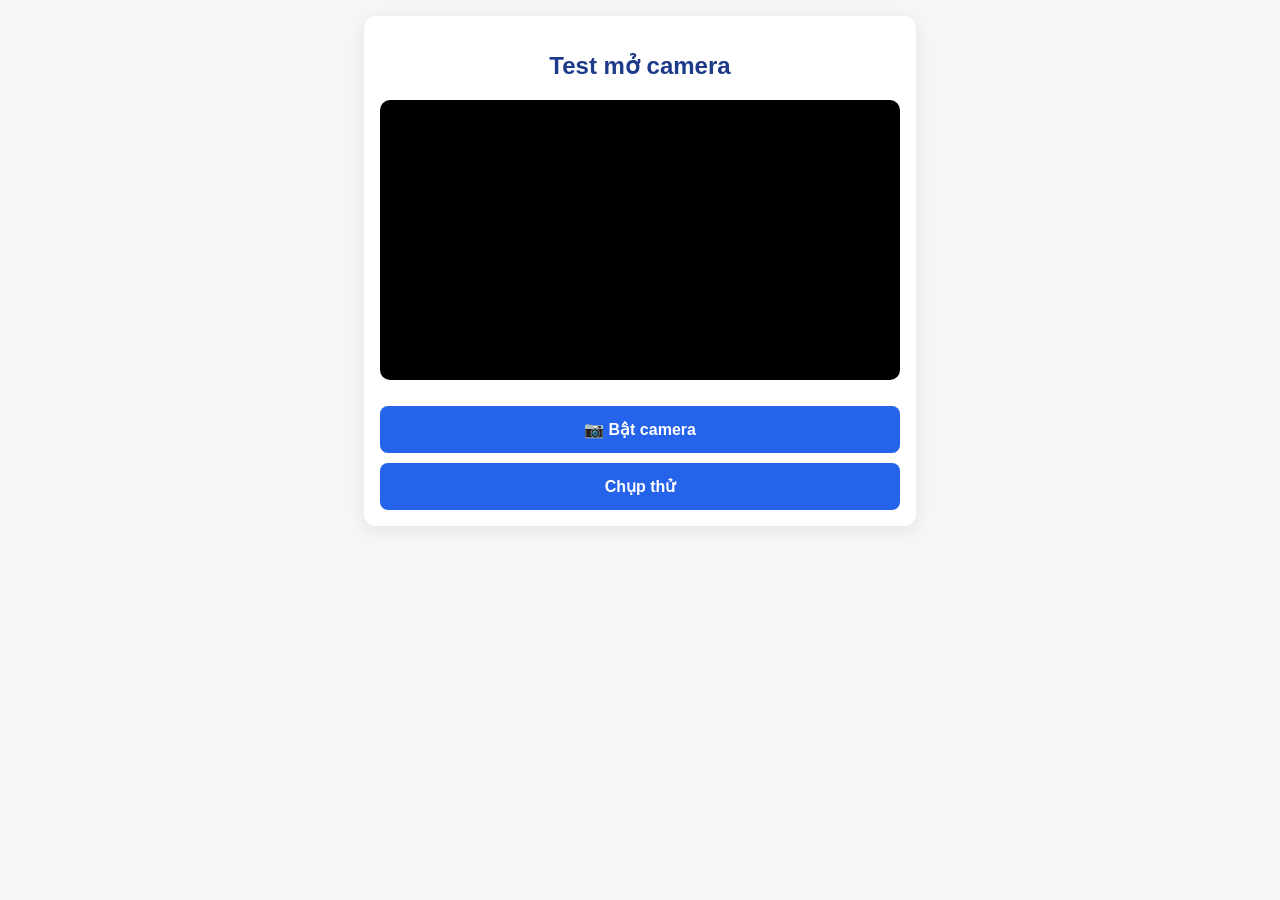
==== index.html @ c0b300fc "Add files via upload" ====
<!DOCTYPE html>
<html lang="vi">
<head>
  <meta charset="utf-8">
  <meta name="viewport" content="width=device-width, initial-scale=1">
  <title>BMU Camera Test</title>
  <style>
    body {
      font-family: Arial, sans-serif;
      background: #f4f6f8;
      margin: 0;
      padding: 16px;
    }

    .box {
      max-width: 520px;
      margin: 0 auto;
      background: #fff;
      padding: 16px;
      border-radius: 12px;
      box-shadow: 0 4px 16px rgba(0,0,0,0.08);
    }

    h2 {
      text-align: center;
      color: #1e3a8a;
    }

    video {
      width: 100%;
      min-height: 280px;
      background: #000;
      border-radius: 10px;
      display: block;
      margin: 16px 0;
      object-fit: cover;
    }

    canvas {
      display: none;
    }

    button {
      width: 100%;
      padding: 14px;
      border: none;
      border-radius: 8px;
      background: #2563eb;
      color: #fff;
      font-size: 16px;
      font-weight: bold;
      margin-top: 10px;
    }

    .ok {
      background: #dcfce7;
      color: #166534;
      padding: 12px;
      border-radius: 8px;
      margin-top: 12px;
    }

    .err {
      background: #fee2e2;
      color: #991b1b;
      padding: 12px;
      border-radius: 8px;
      margin-top: 12px;
      white-space: pre-wrap;
    }
  </style>
</head>
<body>
  <div class="box">
    <h2>Test mở camera</h2>

    <video id="videoPreview" muted playsinline webkit-playsinline></video>
    <canvas id="canvas"></canvas>

    <button onclick="startCamera()">📷 Bật camera</button>
    <button onclick="capturePhoto()">Chụp thử</button>

    <div id="result"></div>
  </div>

  <script>
    let stream = null;
    let videoReady = false;

    const video = document.getElementById("videoPreview");
    const canvas = document.getElementById("canvas");
    const result = document.getElementById("result");

    async function startCamera() {
      result.innerHTML = "";

      try {
        if (!navigator.mediaDevices || !navigator.mediaDevices.getUserMedia) {
          throw new Error("Trình duyệt không hỗ trợ getUserMedia.");
        }

        stream = await navigator.mediaDevices.getUserMedia({
          video: { facingMode: "user" },
          audio: false
        });

        video.srcObject = stream;
        video.muted = true;
        video.setAttribute("playsinline", "");
        video.setAttribute("webkit-playsinline", "");

        await video.play();

        videoReady = true;
        result.innerHTML = '<div class="ok">✅ Camera đã mở thành công.</div>';

      } catch (err) {
        videoReady = false;

        result.innerHTML =
          '<div class="err">' +
          '❌ Không mở được camera.\n\n' +
          'Tên lỗi: ' + (err.name || '') + '\n' +
          'Thông báo: ' + (err.message || err) + '\n\n' +
          'User Agent:\n' + navigator.userAgent +
          '</div>';
      }
    }

    function capturePhoto() {
      if (!videoReady) {
        result.innerHTML = '<div class="err">Chưa bật camera.</div>';
        return;
      }

      canvas.width = video.videoWidth;
      canvas.height = video.videoHeight;
      canvas.getContext("2d").drawImage(video, 0, 0);

      const imageBase64 = canvas.toDataURL("image/jpeg", 0.85);
      result.innerHTML =
        '<div class="ok">✅ Đã chụp được ảnh từ camera. Độ dài ảnh base64: ' +
        imageBase64.length +
        '</div>';
    }
  </script>
</body>
</html>
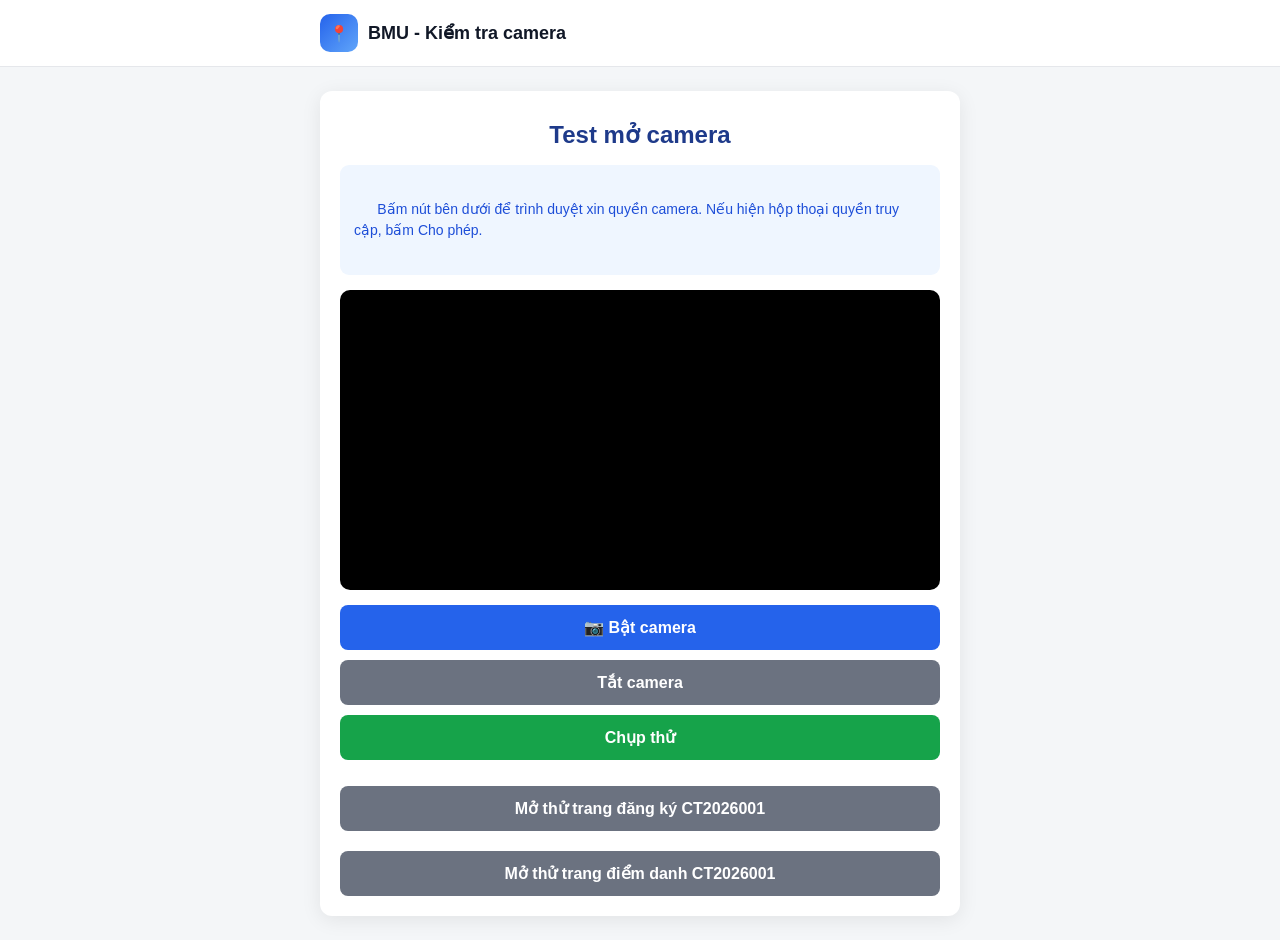
==== commit b8a1867b: "Add files via upload" ====
--- a/index.html
+++ b/index.html
@@ -1,148 +1,125 @@
-<!DOCTYPE html>
-<html lang="vi">
-<head>
-  <meta charset="utf-8">
-  <meta name="viewport" content="width=device-width, initial-scale=1">
-  <title>BMU Camera Test</title>
-  <style>
-    body {
-      font-family: Arial, sans-serif;
-      background: #f4f6f8;
-      margin: 0;
-      padding: 16px;
-    }
-
-    .box {
-      max-width: 520px;
-      margin: 0 auto;
-      background: #fff;
-      padding: 16px;
-      border-radius: 12px;
-      box-shadow: 0 4px 16px rgba(0,0,0,0.08);
-    }
-
-    h2 {
-      text-align: center;
-      color: #1e3a8a;
-    }
-
-    video {
-      width: 100%;
-      min-height: 280px;
-      background: #000;
-      border-radius: 10px;
-      display: block;
-      margin: 16px 0;
-      object-fit: cover;
-    }
-
-    canvas {
-      display: none;
-    }
-
-    button {
-      width: 100%;
-      padding: 14px;
-      border: none;
-      border-radius: 8px;
-      background: #2563eb;
-      color: #fff;
-      font-size: 16px;
-      font-weight: bold;
-      margin-top: 10px;
-    }
-
-    .ok {
-      background: #dcfce7;
-      color: #166534;
-      padding: 12px;
-      border-radius: 8px;
-      margin-top: 12px;
-    }
-
-    .err {
-      background: #fee2e2;
-      color: #991b1b;
-      padding: 12px;
-      border-radius: 8px;
-      margin-top: 12px;
-      white-space: pre-wrap;
-    }
-  </style>
-</head>
-<body>
-  <div class="box">
-    <h2>Test mở camera</h2>
-
-    <video id="videoPreview" muted playsinline webkit-playsinline></video>
-    <canvas id="canvas"></canvas>
-
-    <button onclick="startCamera()">📷 Bật camera</button>
-    <button onclick="capturePhoto()">Chụp thử</button>
-
-    <div id="result"></div>
-  </div>
-
-  <script>
-    let stream = null;
-    let videoReady = false;
-
-    const video = document.getElementById("videoPreview");
-    const canvas = document.getElementById("canvas");
-    const result = document.getElementById("result");
-
-    async function startCamera() {
-      result.innerHTML = "";
-
-      try {
-        if (!navigator.mediaDevices || !navigator.mediaDevices.getUserMedia) {
-          throw new Error("Trình duyệt không hỗ trợ getUserMedia.");
-        }
-
-        stream = await navigator.mediaDevices.getUserMedia({
-          video: { facingMode: "user" },
-          audio: false
-        });
-
-        video.srcObject = stream;
-        video.muted = true;
-        video.setAttribute("playsinline", "");
-        video.setAttribute("webkit-playsinline", "");
-
-        await video.play();
-
-        videoReady = true;
-        result.innerHTML = '<div class="ok">✅ Camera đã mở thành công.</div>';
-
-      } catch (err) {
-        videoReady = false;
-
-        result.innerHTML =
-          '<div class="err">' +
-          '❌ Không mở được camera.\n\n' +
-          'Tên lỗi: ' + (err.name || '') + '\n' +
-          'Thông báo: ' + (err.message || err) + '\n\n' +
-          'User Agent:\n' + navigator.userAgent +
-          '</div>';
-      }
-    }
-
-    function capturePhoto() {
-      if (!videoReady) {
-        result.innerHTML = '<div class="err">Chưa bật camera.</div>';
-        return;
-      }
-
-      canvas.width = video.videoWidth;
-      canvas.height = video.videoHeight;
-      canvas.getContext("2d").drawImage(video, 0, 0);
-
-      const imageBase64 = canvas.toDataURL("image/jpeg", 0.85);
-      result.innerHTML =
-        '<div class="ok">✅ Đã chụp được ảnh từ camera. Độ dài ảnh base64: ' +
-        imageBase64.length +
-        '</div>';
-    }
-  </script>
-</body>
-</html>+<!DOCTYPE html>
+<html lang="vi">
+<head>
+  <meta charset="utf-8">
+  <meta name="viewport" content="width=device-width, initial-scale=1">
+  <title>BMU Camera Test</title>
+  <link rel="stylesheet" href="assets/style.css">
+</head>
+<body>
+  <div class="topbar">
+    <div class="topbar-inner">
+      <div class="logo-box">📍</div>
+      <div class="brand-title">BMU - Kiểm tra camera</div>
+    </div>
+  </div>
+
+  <div class="container">
+    <h2>Test mở camera</h2>
+
+    <div class="alert alert-info">
+      Bấm nút bên dưới để trình duyệt xin quyền camera. Nếu hiện hộp thoại quyền truy cập, bấm Cho phép.
+    </div>
+
+    <video id="videoPreview" muted playsinline webkit-playsinline></video>
+    <canvas id="canvas"></canvas>
+
+    <button class="btn" id="btnStart" onclick="startCamera()">📷 Bật camera</button>
+    <button class="btn btn-secondary" onclick="stopCamera()">Tắt camera</button>
+    <button class="btn btn-success" onclick="capturePhoto()">Chụp thử</button>
+
+    <div id="result"></div>
+
+    <div class="links">
+      <a class="btn btn-secondary" href="register.html?programId=CT2026001">Mở thử trang đăng ký CT2026001</a>
+      <a class="btn btn-secondary" href="attendance.html?programId=CT2026001">Mở thử trang điểm danh CT2026001</a>
+    </div>
+  </div>
+
+  <script>
+    let stream = null;
+    let videoReady = false;
+
+    const video = document.getElementById('videoPreview');
+    const canvas = document.getElementById('canvas');
+    const result = document.getElementById('result');
+    const btnStart = document.getElementById('btnStart');
+
+    async function startCamera() {
+      result.innerHTML = '';
+      btnStart.disabled = true;
+      btnStart.innerHTML = '<div class="spinner"></div> Đang xin quyền camera...';
+
+      try {
+        if (!navigator.mediaDevices || !navigator.mediaDevices.getUserMedia) {
+          throw new Error('Trình duyệt không hỗ trợ getUserMedia.');
+        }
+
+        try {
+          stream = await navigator.mediaDevices.getUserMedia({
+            video: { facingMode: 'user' },
+            audio: false
+          });
+        } catch (err1) {
+          stream = await navigator.mediaDevices.getUserMedia({
+            video: true,
+            audio: false
+          });
+        }
+
+        video.srcObject = stream;
+        video.muted = true;
+        video.setAttribute('playsinline', '');
+        video.setAttribute('webkit-playsinline', '');
+        await video.play();
+
+        videoReady = true;
+        result.innerHTML = '<div class="alert alert-success">✅ Camera đã mở thành công.</div>';
+        btnStart.textContent = '✅ Camera đã bật';
+        btnStart.disabled = false;
+
+      } catch (err) {
+        videoReady = false;
+        btnStart.disabled = false;
+        btnStart.textContent = '📷 Bật camera';
+
+        result.innerHTML =
+          '<div class="alert alert-danger">' +
+          '❌ Không mở được camera.\n\n' +
+          'Tên lỗi: ' + (err.name || '') + '\n' +
+          'Thông báo: ' + (err.message || err) + '\n\n' +
+          'User Agent:\n' + navigator.userAgent +
+          '</div>';
+      }
+    }
+
+    function capturePhoto() {
+      if (!videoReady || !video.videoWidth) {
+        result.innerHTML = '<div class="alert alert-danger">Chưa bật camera hoặc camera chưa sẵn sàng.</div>';
+        return;
+      }
+
+      canvas.width = video.videoWidth;
+      canvas.height = video.videoHeight;
+      canvas.getContext('2d').drawImage(video, 0, 0, canvas.width, canvas.height);
+
+      const imageBase64 = canvas.toDataURL('image/jpeg', 0.85);
+      result.innerHTML = '<div class="alert alert-success">✅ Đã chụp được ảnh từ camera. Độ dài ảnh base64: ' + imageBase64.length + '</div>';
+    }
+
+    function stopCamera() {
+      if (stream) {
+        stream.getTracks().forEach(function(track) { track.stop(); });
+        stream = null;
+      }
+      video.srcObject = null;
+      videoReady = false;
+      btnStart.textContent = '📷 Bật camera';
+      btnStart.disabled = false;
+      result.innerHTML = '<div class="alert alert-info">Đã tắt camera.</div>';
+    }
+
+    window.addEventListener('beforeunload', stopCamera);
+  </script>
+</body>
+</html>
--- a/assets/style.css
+++ b/assets/style.css
@@ -0,0 +1,193 @@
+:root{
+  --primary:#2563eb;
+  --primary-dark:#1d4ed8;
+  --success:#16a34a;
+  --danger:#dc2626;
+  --warning:#f97316;
+  --bg:#f4f6f8;
+  --card:#ffffff;
+  --text:#111827;
+  --muted:#6b7280;
+  --border:#e5e7eb;
+  --soft-blue:#eff6ff;
+  --soft-green:#dcfce7;
+  --soft-red:#fee2e2;
+  --soft-orange:#ffedd5;
+  --radius:12px;
+}
+*{box-sizing:border-box;}
+body{
+  font-family: Arial, sans-serif;
+  background:var(--bg);
+  margin:0;
+  padding:0;
+  color:var(--text);
+}
+.topbar{
+  background:#fff;
+  border-bottom:1px solid var(--border);
+  padding:14px 16px;
+}
+.topbar-inner{
+  max-width:640px;
+  margin:0 auto;
+  display:flex;
+  align-items:center;
+  gap:10px;
+}
+.logo-box{
+  width:38px;
+  height:38px;
+  border-radius:10px;
+  background:linear-gradient(135deg,#2563eb,#60a5fa);
+  color:#fff;
+  display:flex;
+  align-items:center;
+  justify-content:center;
+  font-weight:bold;
+  flex-shrink:0;
+}
+.brand-title{
+  font-weight:700;
+  font-size:18px;
+}
+.container{
+  background:var(--card);
+  max-width:640px;
+  margin:24px auto;
+  padding:20px;
+  border-radius:var(--radius);
+  box-shadow:0 4px 20px rgba(0,0,0,0.08);
+}
+.logo{
+  display:block;
+  margin:0 auto 10px;
+  height:80px;
+}
+h1,h2{
+  color:#1e3a8a;
+  text-align:center;
+  margin:10px 0 16px;
+}
+.notice{
+  font-size:14px;
+  color:#b91c1c;
+  text-align:center;
+  margin:10px 0 20px;
+  line-height:1.5;
+}
+.box{
+  background:#f9fafb;
+  border:1px solid var(--border);
+  border-radius:10px;
+  padding:14px;
+  margin-bottom:14px;
+}
+.row{
+  display:flex;
+  justify-content:space-between;
+  gap:12px;
+  border-bottom:1px dashed var(--border);
+  padding:9px 0;
+  font-size:14px;
+}
+.row:last-child{border-bottom:none;}
+.label{color:var(--muted);flex-shrink:0;}
+.value{font-weight:600;text-align:right;}
+.student-name{
+  font-weight:bold;
+  color:#111827;
+  font-size:17px;
+  margin-bottom:6px;
+}
+.student-meta{
+  color:#4b5563;
+  font-size:14px;
+  line-height:1.5;
+}
+.badge{
+  display:inline-block;
+  border-radius:999px;
+  padding:4px 10px;
+  font-size:12px;
+  font-weight:bold;
+}
+.badge-success{background:var(--soft-green);color:#166534;}
+.badge-warning{background:var(--soft-orange);color:#9a3412;}
+.badge-danger{background:var(--soft-red);color:#991b1b;}
+.badge-primary{background:var(--soft-blue);color:#1d4ed8;}
+video{
+  width:100%;
+  min-height:280px;
+  height:auto;
+  border-radius:10px;
+  background:#000;
+  object-fit:cover;
+  cursor:pointer;
+  margin:15px 0;
+  display:block;
+}
+canvas{display:none;}
+.btn{
+  width:100%;
+  padding:13px 14px;
+  margin-top:10px;
+  font-size:16px;
+  border:none;
+  border-radius:8px;
+  cursor:pointer;
+  background:var(--primary);
+  color:#fff;
+  display:flex;
+  align-items:center;
+  justify-content:center;
+  gap:8px;
+  font-weight:bold;
+  text-decoration:none;
+}
+.btn:hover{background:var(--primary-dark);color:#fff;}
+.btn-success{background:var(--success);}
+.btn-success:hover{background:#15803d;}
+.btn-danger{background:var(--danger);}
+.btn-danger:hover{background:#b91c1c;}
+.btn-secondary{background:#6b7280;}
+.btn-secondary:hover{background:#4b5563;}
+.btn:disabled{background:#9ca3af;cursor:not-allowed;}
+.spinner{
+  border:3px solid #f3f3f3;
+  border-top:3px solid white;
+  border-radius:50%;
+  width:16px;
+  height:16px;
+  animation:spin 1s linear infinite;
+}
+@keyframes spin{0%{transform:rotate(0deg);}100%{transform:rotate(360deg);}}
+.alert{
+  padding:13px 14px;
+  border-radius:9px;
+  margin-top:12px;
+  font-size:14px;
+  line-height:1.5;
+  white-space:pre-wrap;
+}
+.alert-success{background:var(--soft-green);color:#166534;}
+.alert-danger{background:var(--soft-red);color:#991b1b;}
+.alert-info{background:var(--soft-blue);color:#1d4ed8;}
+.alert-warning{background:var(--soft-orange);color:#9a3412;}
+.footer{text-align:center;margin-top:20px;font-size:13px;color:#888;}
+.hidden{display:none!important;}
+.links{display:grid;gap:10px;margin-top:16px;}
+.code{
+  background:#111827;
+  color:#e5e7eb;
+  border-radius:8px;
+  padding:10px;
+  overflow:auto;
+  font-size:13px;
+}
+@media (max-width:640px){
+  .container{margin:16px 12px;padding:16px;}
+  .brand-title{font-size:16px;}
+  .row{font-size:13px;}
+  video{min-height:250px;}
+}
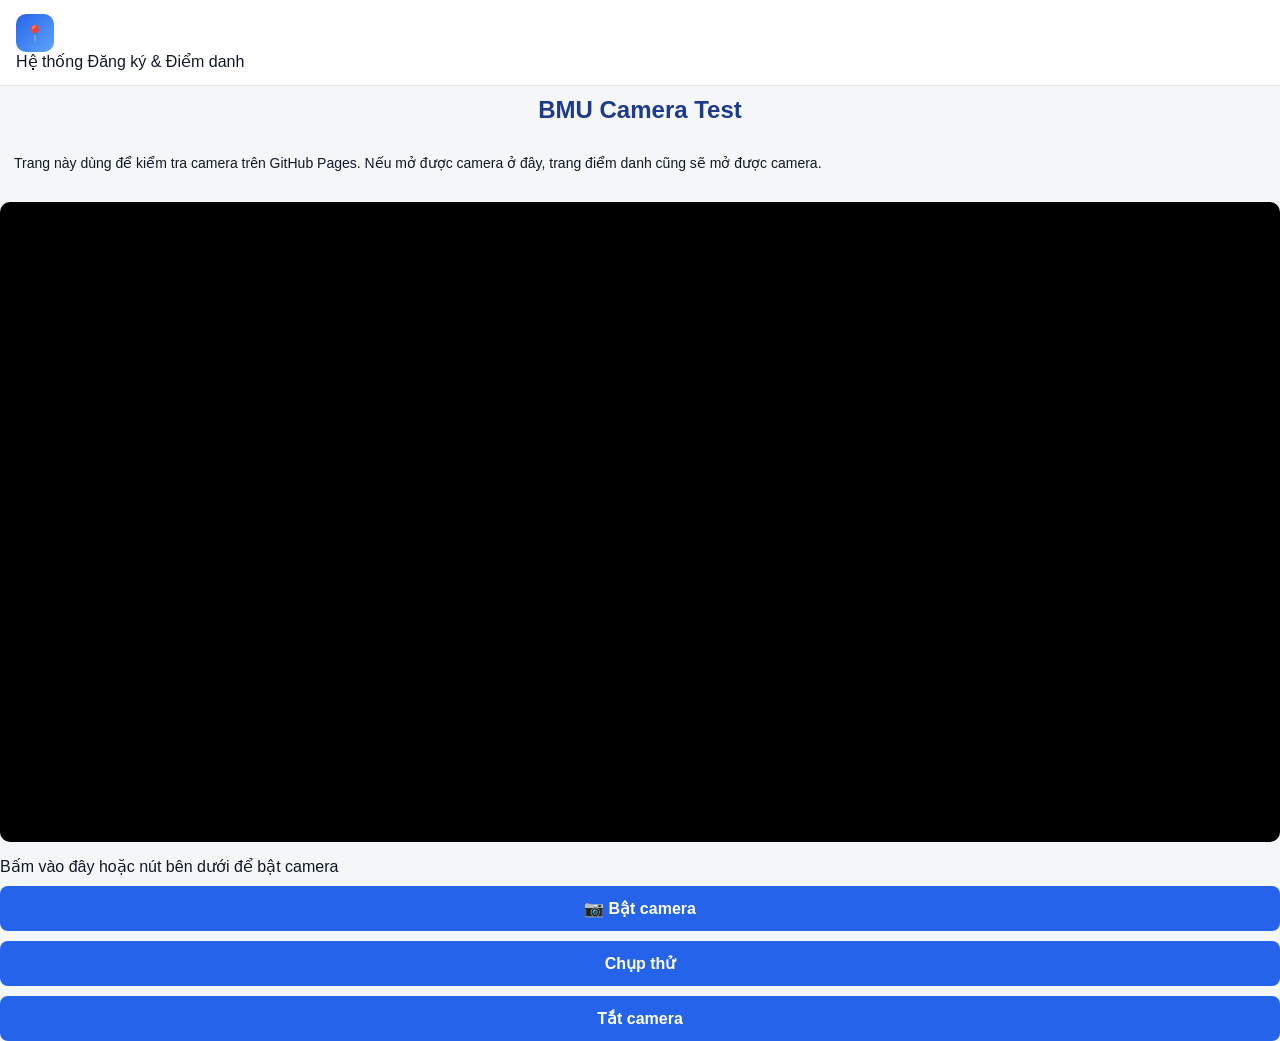
==== commit 7eef4fd0: "Update index.html" ====
--- a/index.html
+++ b/index.html
@@ -3,123 +3,95 @@
 <head>
   <meta charset="utf-8">
   <meta name="viewport" content="width=device-width, initial-scale=1">
-  <title>BMU Camera Test</title>
+  <title>BMU - Đăng ký & Điểm danh</title>
   <link rel="stylesheet" href="assets/style.css">
+  <script src="assets/config.js"></script>
+  <script src="assets/api.js"></script>
 </head>
 <body>
   <div class="topbar">
-    <div class="topbar-inner">
-      <div class="logo-box">📍</div>
-      <div class="brand-title">BMU - Kiểm tra camera</div>
+    <div class="wrap">
+      <div class="brand"><div class="logo-box">📍</div><span>Hệ thống Đăng ký & Điểm danh</span></div>
     </div>
   </div>
 
-  <div class="container">
-    <h2>Test mở camera</h2>
+  <main class="page">
+    <section class="card">
+      <h1>BMU Camera Test</h1>
+      <div class="alert info">Trang này dùng để kiểm tra camera trên GitHub Pages. Nếu mở được camera ở đây, trang điểm danh cũng sẽ mở được camera.</div>
+      <div class="camera-frame" onclick="startCamera()">
+        <video id="videoPreview" muted playsinline webkit-playsinline></video>
+        <div class="camera-hint" id="cameraHint">Bấm vào đây hoặc nút bên dưới để bật camera</div>
+      </div>
+      <canvas id="canvas"></canvas>
+      <button class="btn" id="btnStart" onclick="startCamera()">📷 Bật camera</button>
+      <button class="btn secondary" onclick="capturePhoto()">Chụp thử</button>
+      <button class="btn secondary" onclick="stopCamera()">Tắt camera</button>
+      <div id="result"></div>
+    </section>
+  </main>
 
-    <div class="alert alert-info">
-      Bấm nút bên dưới để trình duyệt xin quyền camera. Nếu hiện hộp thoại quyền truy cập, bấm Cho phép.
-    </div>
+<script>
+let stream = null;
+let videoReady = false;
+const video = document.getElementById('videoPreview');
+const canvas = document.getElementById('canvas');
+const result = document.getElementById('result');
+const btnStart = document.getElementById('btnStart');
+const hint = document.getElementById('cameraHint');
 
-    <video id="videoPreview" muted playsinline webkit-playsinline></video>
-    <canvas id="canvas"></canvas>
+async function startCamera(){
+  result.innerHTML = '';
+  try{
+    btnStart.disabled = true;
+    btnStart.innerHTML = '<span class="spinner"></span>Đang mở camera...';
+    if (!navigator.mediaDevices || !navigator.mediaDevices.getUserMedia) throw new Error('Trình duyệt không hỗ trợ getUserMedia.');
+    try{
+      stream = await navigator.mediaDevices.getUserMedia({video:{facingMode:'user'}, audio:false});
+    }catch(e){
+      stream = await navigator.mediaDevices.getUserMedia({video:true, audio:false});
+    }
+    video.srcObject = stream;
+    video.muted = true;
+    video.setAttribute('playsinline','');
+    video.setAttribute('webkit-playsinline','');
+    await video.play();
+    videoReady = true;
+    if (hint) hint.style.display = 'none';
+    btnStart.disabled = false;
+    btnStart.innerHTML = '✅ Camera đã bật';
+    btnStart.classList.add('success');
+    result.innerHTML = '<div class="alert success">✅ Camera đã mở thành công.</div>';
+  }catch(err){
+    videoReady = false;
+    btnStart.disabled = false;
+    btnStart.innerHTML = '📷 Bật camera';
+    btnStart.classList.remove('success');
+    result.innerHTML = '<div class="alert danger">❌ Không mở được camera.<br><br>Tên lỗi: '+esc(err.name || '')+'<br>Thông báo: '+esc(err.message || err)+'<br><br>User Agent:<br>'+esc(navigator.userAgent)+'</div>';
+  }
+}
 
-    <button class="btn" id="btnStart" onclick="startCamera()">📷 Bật camera</button>
-    <button class="btn btn-secondary" onclick="stopCamera()">Tắt camera</button>
-    <button class="btn btn-success" onclick="capturePhoto()">Chụp thử</button>
+function capturePhoto(){
+  if (!videoReady || !video.videoWidth){
+    result.innerHTML = '<div class="alert danger">Chưa bật camera hoặc camera chưa sẵn sàng.</div>';
+    return;
+  }
+  canvas.width = video.videoWidth;
+  canvas.height = video.videoHeight;
+  canvas.getContext('2d').drawImage(video,0,0,canvas.width,canvas.height);
+  const dataUrl = canvas.toDataURL('image/jpeg',0.85);
+  result.innerHTML = '<div class="alert success">✅ Đã chụp được ảnh từ camera. Độ dài base64: '+dataUrl.length+'</div>';
+}
 
-    <div id="result"></div>
-
-    <div class="links">
-      <a class="btn btn-secondary" href="register.html?programId=CT2026001">Mở thử trang đăng ký CT2026001</a>
-      <a class="btn btn-secondary" href="attendance.html?programId=CT2026001">Mở thử trang điểm danh CT2026001</a>
-    </div>
-  </div>
-
-  <script>
-    let stream = null;
-    let videoReady = false;
-
-    const video = document.getElementById('videoPreview');
-    const canvas = document.getElementById('canvas');
-    const result = document.getElementById('result');
-    const btnStart = document.getElementById('btnStart');
-
-    async function startCamera() {
-      result.innerHTML = '';
-      btnStart.disabled = true;
-      btnStart.innerHTML = '<div class="spinner"></div> Đang xin quyền camera...';
-
-      try {
-        if (!navigator.mediaDevices || !navigator.mediaDevices.getUserMedia) {
-          throw new Error('Trình duyệt không hỗ trợ getUserMedia.');
-        }
-
-        try {
-          stream = await navigator.mediaDevices.getUserMedia({
-            video: { facingMode: 'user' },
-            audio: false
-          });
-        } catch (err1) {
-          stream = await navigator.mediaDevices.getUserMedia({
-            video: true,
-            audio: false
-          });
-        }
-
-        video.srcObject = stream;
-        video.muted = true;
-        video.setAttribute('playsinline', '');
-        video.setAttribute('webkit-playsinline', '');
-        await video.play();
-
-        videoReady = true;
-        result.innerHTML = '<div class="alert alert-success">✅ Camera đã mở thành công.</div>';
-        btnStart.textContent = '✅ Camera đã bật';
-        btnStart.disabled = false;
-
-      } catch (err) {
-        videoReady = false;
-        btnStart.disabled = false;
-        btnStart.textContent = '📷 Bật camera';
-
-        result.innerHTML =
-          '<div class="alert alert-danger">' +
-          '❌ Không mở được camera.\n\n' +
-          'Tên lỗi: ' + (err.name || '') + '\n' +
-          'Thông báo: ' + (err.message || err) + '\n\n' +
-          'User Agent:\n' + navigator.userAgent +
-          '</div>';
-      }
-    }
-
-    function capturePhoto() {
-      if (!videoReady || !video.videoWidth) {
-        result.innerHTML = '<div class="alert alert-danger">Chưa bật camera hoặc camera chưa sẵn sàng.</div>';
-        return;
-      }
-
-      canvas.width = video.videoWidth;
-      canvas.height = video.videoHeight;
-      canvas.getContext('2d').drawImage(video, 0, 0, canvas.width, canvas.height);
-
-      const imageBase64 = canvas.toDataURL('image/jpeg', 0.85);
-      result.innerHTML = '<div class="alert alert-success">✅ Đã chụp được ảnh từ camera. Độ dài ảnh base64: ' + imageBase64.length + '</div>';
-    }
-
-    function stopCamera() {
-      if (stream) {
-        stream.getTracks().forEach(function(track) { track.stop(); });
-        stream = null;
-      }
-      video.srcObject = null;
-      videoReady = false;
-      btnStart.textContent = '📷 Bật camera';
-      btnStart.disabled = false;
-      result.innerHTML = '<div class="alert alert-info">Đã tắt camera.</div>';
-    }
-
-    window.addEventListener('beforeunload', stopCamera);
-  </script>
+function stopCamera(){
+  if(stream){stream.getTracks().forEach(t=>t.stop()); stream=null;}
+  video.srcObject = null;
+  videoReady = false;
+  if (hint) hint.style.display = 'flex';
+  btnStart.innerHTML = '📷 Bật camera';
+  btnStart.classList.remove('success');
+}
+window.addEventListener('beforeunload', stopCamera);
+</script>
 </body>
 </html>
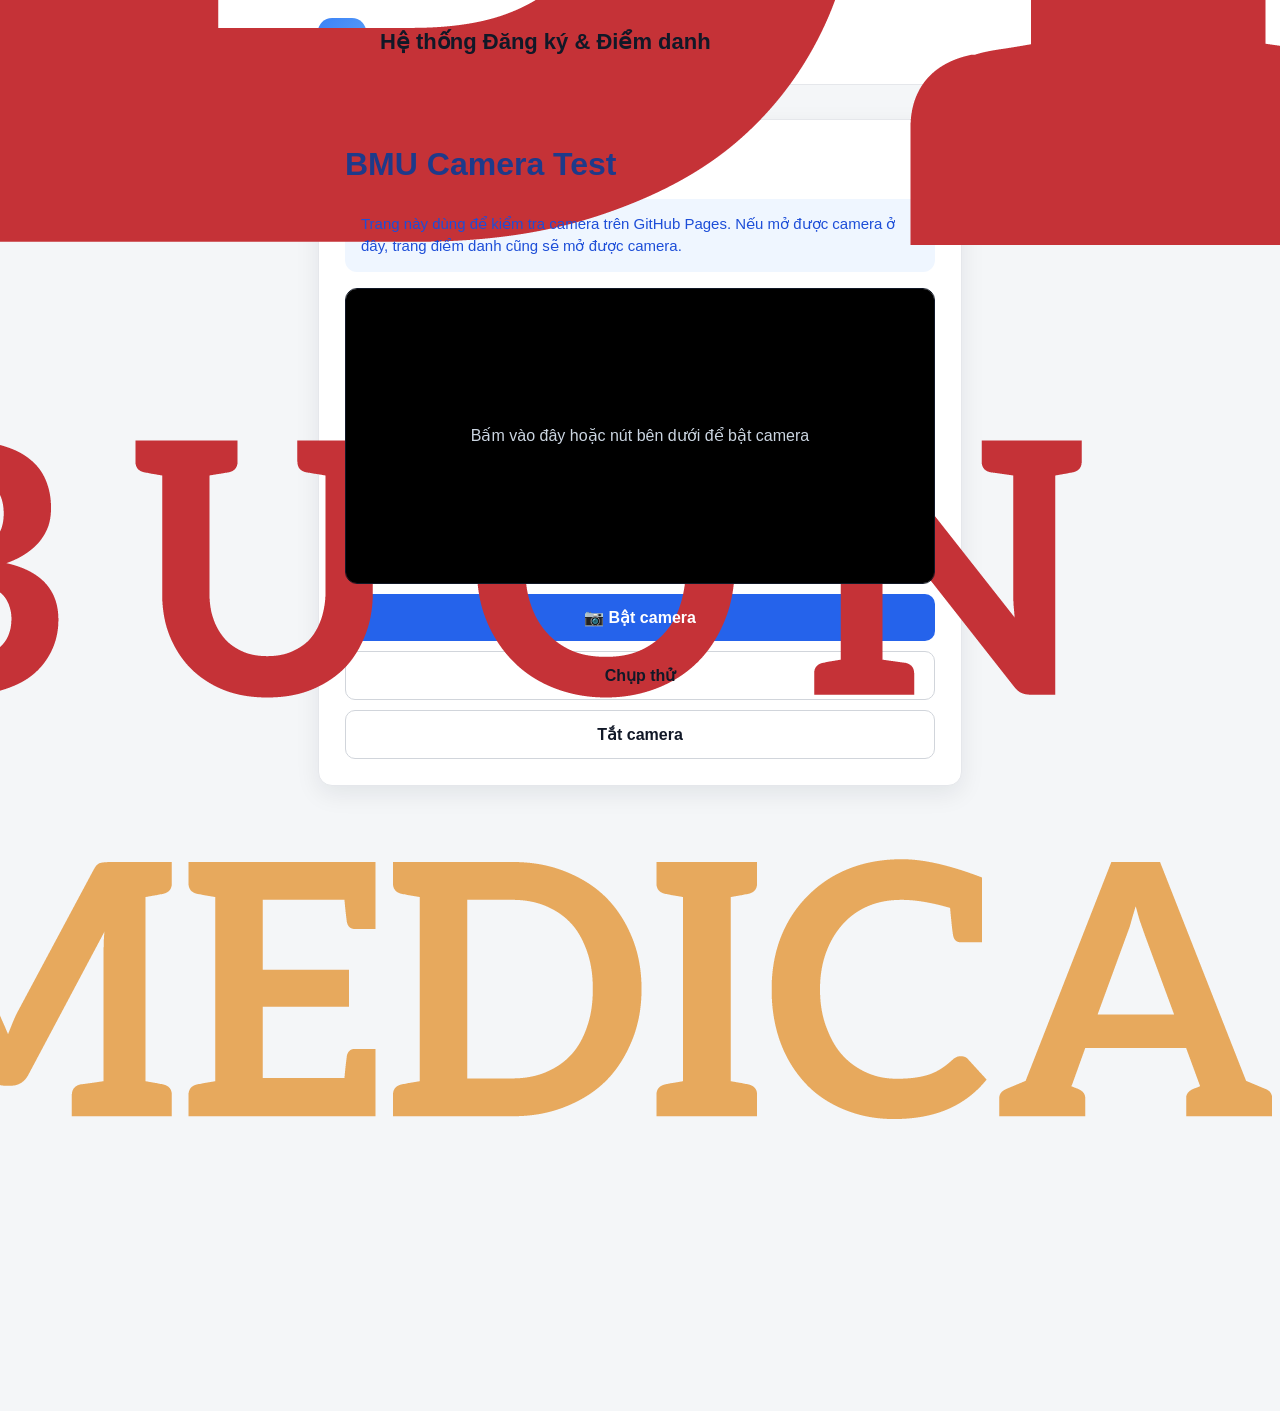
==== commit 497a2eb1: "Update index.html" ====
--- a/index.html
+++ b/index.html
@@ -11,7 +11,10 @@
 <body>
   <div class="topbar">
     <div class="wrap">
-      <div class="brand"><div class="logo-box">📍</div><span>Hệ thống Đăng ký & Điểm danh</span></div>
+      <div class="brand"><div class="logo-box">
+        <img src="./assets/logo.png" alt="Logo Trường">
+      </div>
+        <span>Hệ thống Đăng ký & Điểm danh</span></div>
     </div>
   </div>
 
--- a/assets/style.css
+++ b/assets/style.css
@@ -4,190 +4,259 @@
   --success:#16a34a;
   --danger:#dc2626;
   --warning:#f97316;
+  --text:#111827;
+  --muted:#6b7280;
   --bg:#f4f6f8;
   --card:#ffffff;
-  --text:#111827;
-  --muted:#6b7280;
   --border:#e5e7eb;
   --soft-blue:#eff6ff;
+  --soft-red:#fee2e2;
   --soft-green:#dcfce7;
-  --soft-red:#fee2e2;
-  --soft-orange:#ffedd5;
-  --radius:12px;
-}
+  --radius:14px;
+}
+
 *{box-sizing:border-box;}
+
 body{
-  font-family: Arial, sans-serif;
+  margin:0;
+  font-family:Arial, Helvetica, sans-serif;
   background:var(--bg);
-  margin:0;
-  padding:0;
   color:var(--text);
-}
+  min-height:100vh;
+}
+
 .topbar{
   background:#fff;
   border-bottom:1px solid var(--border);
-  padding:14px 16px;
-}
-.topbar-inner{
-  max-width:640px;
+  padding:18px 0;
+}
+
+.wrap{
+  max-width:680px;
   margin:0 auto;
-  display:flex;
-  align-items:center;
-  gap:10px;
-}
+  padding:0 18px;
+}
+
+.brand{
+  display:flex;
+  align-items:center;
+  gap:14px;
+  font-weight:700;
+  font-size:22px;
+}
+
 .logo-box{
-  width:38px;
-  height:38px;
-  border-radius:10px;
+  width:48px;
+  height:48px;
+  border-radius:14px;
+  background:linear-gradient(135deg,#3b82f6,#60a5fa);
+  display:flex;
+  align-items:center;
+  justify-content:center;
+  color:#fff;
+  font-size:25px;
+  flex-shrink:0;
+}
+
+.page{
+  max-width:680px;
+  margin:0 auto;
+  padding:34px 18px 70px;
+}
+
+.card{
+  background:var(--card);
+  border:1px solid var(--border);
+  border-radius:var(--radius);
+  padding:26px;
+  box-shadow:0 8px 24px rgba(15,23,42,0.08);
+  margin-bottom:18px;
+}
+
+h1,h2,h3{margin:0 0 16px; color:#1e3a8a;}
+h1{font-size:32px; line-height:1.15;}
+h2{font-size:26px;}
+h3{font-size:20px;}
+
+.notice{
+  color:#b91c1c;
+  line-height:1.5;
+  text-align:center;
+  font-size:15px;
+  margin:8px 0 22px;
+}
+
+.info-row{
+  display:flex;
+  justify-content:space-between;
+  gap:14px;
+  border-bottom:1px dashed var(--border);
+  padding:10px 0;
+  font-size:15px;
+}
+.info-row:last-child{border-bottom:none;}
+.info-row .label{color:var(--muted); flex-shrink:0;}
+.info-row .value{font-weight:700; text-align:right;}
+
+.student-card{
+  background:#f9fafb;
+  border:1px solid var(--border);
+  border-radius:12px;
+  padding:16px;
+  display:flex;
+  align-items:center;
+  gap:14px;
+  margin-top:16px;
+}
+.avatar{
+  width:52px;
+  height:52px;
+  border-radius:50%;
   background:linear-gradient(135deg,#2563eb,#60a5fa);
   color:#fff;
   display:flex;
   align-items:center;
   justify-content:center;
-  font-weight:bold;
+  font-size:22px;
+  font-weight:700;
   flex-shrink:0;
 }
-.brand-title{
+.student-name{font-weight:700; font-size:17px; margin-bottom:4px;}
+.student-meta{color:#4b5563; font-size:14px; line-height:1.45;}
+
+.form-group{margin-bottom:14px;}
+label{display:block; font-weight:700; margin-bottom:7px;}
+input{
+  width:100%;
+  padding:13px 14px;
+  border:1px solid #d1d5db;
+  border-radius:10px;
+  font-size:16px;
+  background:#fff;
+}
+input:focus{
+  outline:none;
+  border-color:var(--primary);
+  box-shadow:0 0 0 3px rgba(37,99,235,0.14);
+}
+
+.btn{
+  width:100%;
+  border:none;
+  border-radius:10px;
+  padding:14px 18px;
+  background:var(--primary);
+  color:#fff;
+  font-size:16px;
   font-weight:700;
-  font-size:18px;
-}
-.container{
-  background:var(--card);
-  max-width:640px;
-  margin:24px auto;
-  padding:20px;
-  border-radius:var(--radius);
-  box-shadow:0 4px 20px rgba(0,0,0,0.08);
-}
-.logo{
+  cursor:pointer;
+  margin-top:10px;
+  display:flex;
+  align-items:center;
+  justify-content:center;
+  gap:8px;
+}
+.btn:hover{background:var(--primary-dark);}
+.btn:disabled{background:#9ca3af; cursor:not-allowed;}
+.btn.success{background:var(--success);}
+.btn.secondary{background:#fff; color:#111827; border:1px solid #d1d5db;}
+.btn.secondary:hover{background:#f9fafb;}
+
+.alert{
+  border-radius:12px;
+  padding:14px 16px;
+  margin-top:14px;
+  line-height:1.5;
+  font-size:15px;
+}
+.alert.info{background:var(--soft-blue); color:#1d4ed8;}
+.alert.success{background:var(--soft-green); color:#166534;}
+.alert.danger{background:var(--soft-red); color:#991b1b;}
+.alert.warning{background:#ffedd5; color:#9a3412;}
+
+.hidden{display:none !important;}
+.footer{text-align:center; color:#9ca3af; font-size:13px; margin-top:20px;}
+
+.camera-frame{
+  width:100%;
+  min-height:290px;
+  background:#000;
+  border-radius:12px;
+  overflow:hidden;
+  margin:16px 0 0;
+  border:1px solid #111827;
+  cursor:pointer;
+  position:relative;
+}
+video{
+  width:100%;
+  min-height:290px;
   display:block;
-  margin:0 auto 10px;
-  height:80px;
-}
-h1,h2{
-  color:#1e3a8a;
-  text-align:center;
-  margin:10px 0 16px;
-}
-.notice{
-  font-size:14px;
-  color:#b91c1c;
-  text-align:center;
-  margin:10px 0 20px;
-  line-height:1.5;
-}
-.box{
-  background:#f9fafb;
-  border:1px solid var(--border);
-  border-radius:10px;
-  padding:14px;
-  margin-bottom:14px;
-}
-.row{
-  display:flex;
-  justify-content:space-between;
-  gap:12px;
-  border-bottom:1px dashed var(--border);
-  padding:9px 0;
-  font-size:14px;
-}
-.row:last-child{border-bottom:none;}
-.label{color:var(--muted);flex-shrink:0;}
-.value{font-weight:600;text-align:right;}
-.student-name{
-  font-weight:bold;
-  color:#111827;
-  font-size:17px;
-  margin-bottom:6px;
-}
-.student-meta{
-  color:#4b5563;
-  font-size:14px;
-  line-height:1.5;
-}
-.badge{
-  display:inline-block;
-  border-radius:999px;
-  padding:4px 10px;
-  font-size:12px;
-  font-weight:bold;
-}
-.badge-success{background:var(--soft-green);color:#166534;}
-.badge-warning{background:var(--soft-orange);color:#9a3412;}
-.badge-danger{background:var(--soft-red);color:#991b1b;}
-.badge-primary{background:var(--soft-blue);color:#1d4ed8;}
-video{
-  width:100%;
-  min-height:280px;
-  height:auto;
-  border-radius:10px;
   background:#000;
   object-fit:cover;
-  cursor:pointer;
-  margin:15px 0;
-  display:block;
 }
 canvas{display:none;}
-.btn{
-  width:100%;
-  padding:13px 14px;
-  margin-top:10px;
-  font-size:16px;
-  border:none;
-  border-radius:8px;
-  cursor:pointer;
-  background:var(--primary);
-  color:#fff;
-  display:flex;
-  align-items:center;
-  justify-content:center;
-  gap:8px;
-  font-weight:bold;
-  text-decoration:none;
-}
-.btn:hover{background:var(--primary-dark);color:#fff;}
-.btn-success{background:var(--success);}
-.btn-success:hover{background:#15803d;}
-.btn-danger{background:var(--danger);}
-.btn-danger:hover{background:#b91c1c;}
-.btn-secondary{background:#6b7280;}
-.btn-secondary:hover{background:#4b5563;}
-.btn:disabled{background:#9ca3af;cursor:not-allowed;}
+.camera-hint{
+  position:absolute;
+  inset:0;
+  color:#cbd5e1;
+  display:flex;
+  align-items:center;
+  justify-content:center;
+  text-align:center;
+  padding:18px;
+  pointer-events:none;
+}
+
 .spinner{
-  border:3px solid #f3f3f3;
-  border-top:3px solid white;
-  border-radius:50%;
   width:16px;
   height:16px;
-  animation:spin 1s linear infinite;
-}
-@keyframes spin{0%{transform:rotate(0deg);}100%{transform:rotate(360deg);}}
-.alert{
-  padding:13px 14px;
-  border-radius:9px;
-  margin-top:12px;
-  font-size:14px;
-  line-height:1.5;
-  white-space:pre-wrap;
-}
-.alert-success{background:var(--soft-green);color:#166534;}
-.alert-danger{background:var(--soft-red);color:#991b1b;}
-.alert-info{background:var(--soft-blue);color:#1d4ed8;}
-.alert-warning{background:var(--soft-orange);color:#9a3412;}
-.footer{text-align:center;margin-top:20px;font-size:13px;color:#888;}
-.hidden{display:none!important;}
-.links{display:grid;gap:10px;margin-top:16px;}
-.code{
-  background:#111827;
-  color:#e5e7eb;
-  border-radius:8px;
-  padding:10px;
-  overflow:auto;
-  font-size:13px;
-}
-@media (max-width:640px){
-  .container{margin:16px 12px;padding:16px;}
-  .brand-title{font-size:16px;}
-  .row{font-size:13px;}
-  video{min-height:250px;}
-}
+  border-radius:50%;
+  border:3px solid rgba(255,255,255,0.45);
+  border-top-color:#fff;
+  animation:spin .8s linear infinite;
+}
+@keyframes spin{to{transform:rotate(360deg);}}
+
+.grid-2{display:grid; grid-template-columns:1fr 1fr; gap:12px;}
+
+@media(max-width:520px){
+  .brand{font-size:20px;}
+  .logo-box{width:44px; height:44px;}
+  .card{padding:22px 18px;}
+  h1{font-size:29px;}
+  h2{font-size:24px;}
+  .info-row{font-size:14px;}
+  .grid-2{grid-template-columns:1fr;}
+}
+
+
+/* Popup / Toast */
+.toast-box{
+  position:fixed;
+  left:50%;
+  bottom:24px;
+  transform:translateX(-50%) translateY(20px);
+  opacity:0;
+  z-index:9999;
+  max-width:calc(100vw - 32px);
+  width:420px;
+  pointer-events:none;
+  transition:all .2s ease;
+}
+.toast-box.show{opacity:1; transform:translateX(-50%) translateY(0);}
+.toast-content{border-radius:14px; padding:14px 16px; box-shadow:0 10px 30px rgba(15,23,42,.16); font-weight:700; text-align:center;}
+.toast-box.success .toast-content{background:#dcfce7; color:#166534;}
+.toast-box.danger .toast-content{background:#fee2e2; color:#991b1b;}
+.toast-box.info .toast-content{background:#eff6ff; color:#1d4ed8;}
+.modal-overlay{position:fixed; inset:0; background:rgba(15,23,42,.45); display:none; align-items:center; justify-content:center; z-index:10000; padding:18px;}
+.modal-overlay.show{display:flex;}
+.modal-card{background:#fff; width:min(430px,100%); border-radius:18px; padding:26px 22px; text-align:center; box-shadow:0 24px 80px rgba(15,23,42,.28);}
+.modal-icon{width:64px; height:64px; border-radius:50%; display:flex; align-items:center; justify-content:center; margin:0 auto 14px; font-size:30px;}
+.modal-icon.success{background:#dcfce7;}
+.modal-icon.danger{background:#fee2e2;}
+.modal-icon.info{background:#eff6ff;}
+.modal-card h2{margin:0 0 10px; font-size:24px;}
+.modal-card p{margin:0 0 18px; color:#4b5563; line-height:1.5; white-space:pre-wrap;}
+#photoPreview{width:100%; display:none; border-radius:12px; background:#000; object-fit:cover;}
+.capture-note{font-size:13px; color:#6b7280; text-align:center; margin-top:8px;}
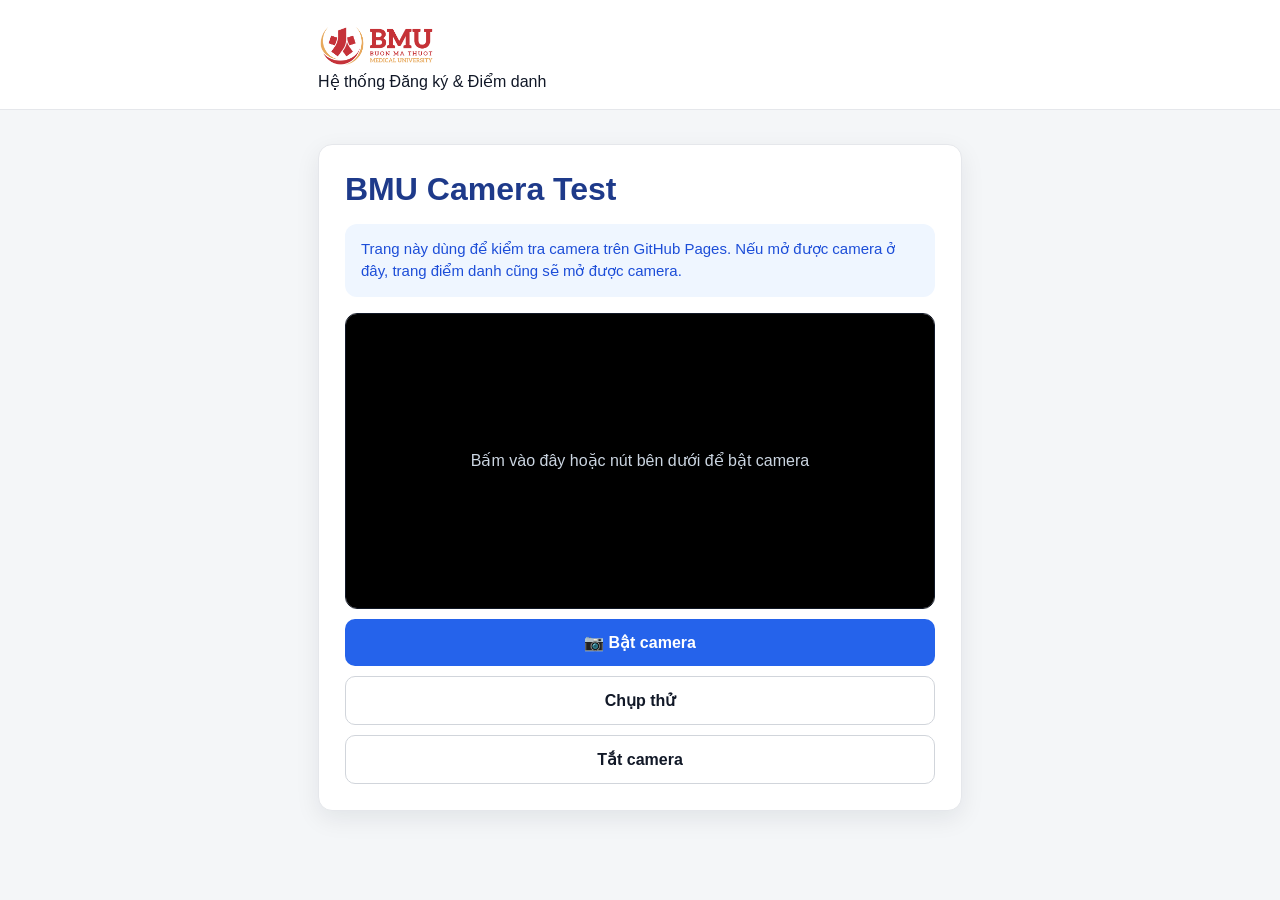
==== commit 9ff2d2fe: "Update index.html" ====
--- a/index.html
+++ b/index.html
@@ -11,8 +11,8 @@
 <body>
   <div class="topbar">
     <div class="wrap">
-      <div class="brand"><div class="logo-box">
-        <img src="./assets/logo.png" alt="Logo Trường">
+      <div class="app-logo">
+        <img src="./assets/logo.png?v=logo2" alt="Logo Trường">
       </div>
         <span>Hệ thống Đăng ký & Điểm danh</span></div>
     </div>
--- a/assets/style.css
+++ b/assets/style.css
@@ -45,17 +45,26 @@
   font-size:22px;
 }
 
-.logo-box{
-  width:48px;
-  height:48px;
-  border-radius:14px;
-  background:linear-gradient(135deg,#3b82f6,#60a5fa);
-  display:flex;
-  align-items:center;
-  justify-content:center;
-  color:#fff;
-  font-size:25px;
-  flex-shrink:0;
+.app-logo,
+.logo-box {
+  width: 120px;
+  height: 54px;
+  min-width: 120px;
+  border-radius: 10px;
+  background: transparent;
+  border: none;
+  display: flex;
+  align-items: center;
+  justify-content: center;
+  overflow: hidden;
+}
+
+.app-logo img,
+.logo-box img {
+  width: 120px !important;
+  height: auto !important;
+  max-height: 54px !important;
+  object-fit: contain;
 }
 
 .page{
